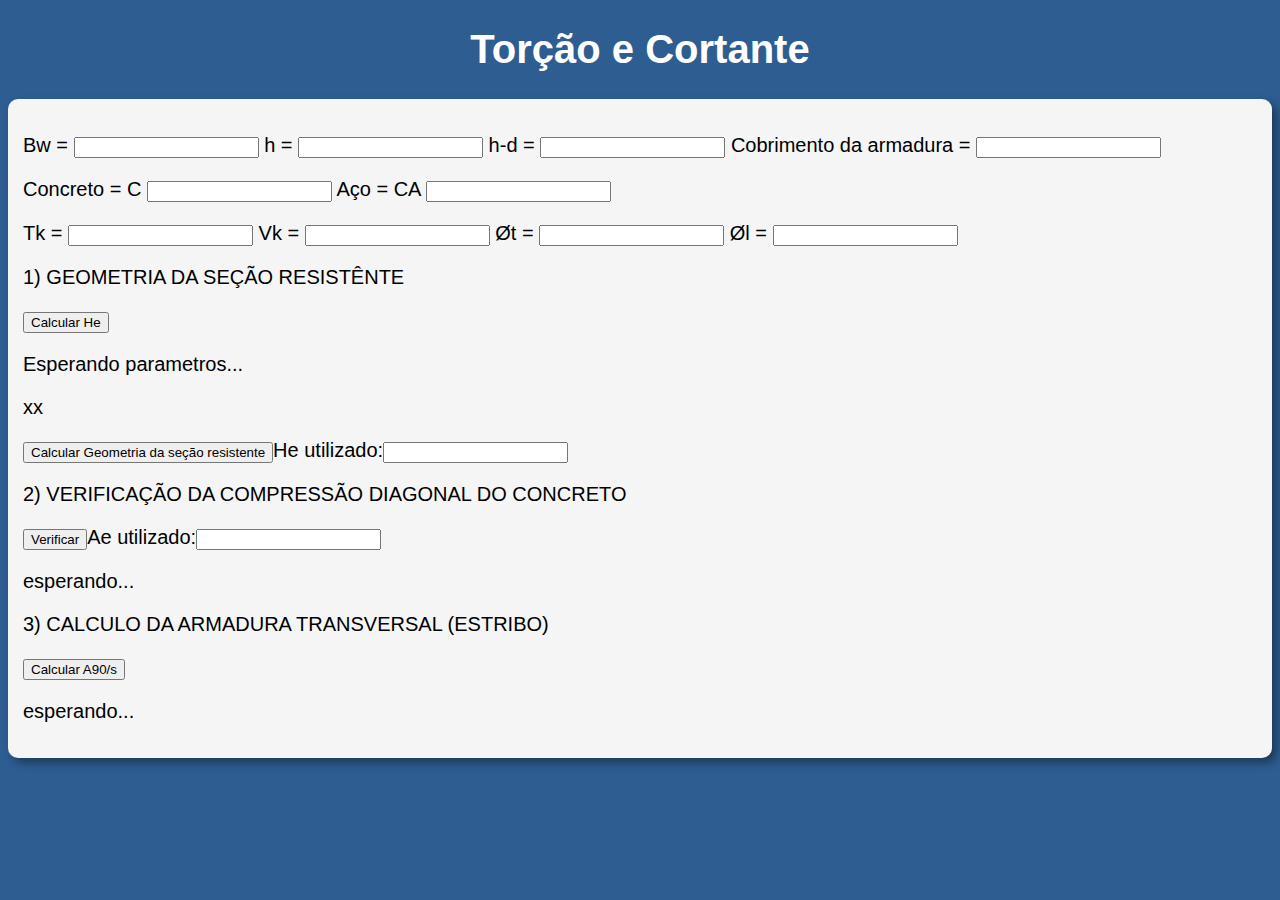
==== index.html @ 83e808dc "ajustes" ====
<!DOCTYPE html>
<html lang="pt-BR">
<head>
    <meta charset="UTF-8">
    <meta name="viewport" content="width=device-width, initial-scale=1.0">
    <title>Modelo de Calculo</title>
    <link rel="stylesheet" href="estilo.css">
    <script src="script.js"></script>
</head>
<body>
    <header>
        <h1>Torção e Cortante</h1>
    </header>
    <section>
        <div>
            <p>
                Bw = <input type="number" class="txtbw">
                h = <input type="number" class="txth">
                h-d = <input type="number" class="txthd">
                Cobrimento da armadura = <input type="number" class="txtcobrimento">
            </p>
            <p>
                Concreto = C <input type="number" class="txtc">
                Aço = CA <input type="number" class="txtca">
            </p>
            <p>
                Tk = <input type="number" class="txttk">
                Vk = <input type="number" class="txtvk">
                &Oslash;t = <input type="number" class="txtdt">
                &Oslash;l = <input type="number" class="txtdl">
            </p>
        </div>
        <div">
            <p>1) GEOMETRIA DA SEÇÃO RESISTÊNTE</p>
            <p>
                <input type="button" value="Calcular He" onclick="calcHe()">
            </p>
            <p id="reshe1">Esperando parametros...</p>
            <p id="reshe2"> xx</p>
            <p>
                <input type="button" value="Calcular Geometria da seção resistente" onclick="calcGeometria()">He utilizado:<input type="number" class="txthe">
            </p>
            <p id="resge1"> </p>
            <p id="resge2"> </p> 
        </div>
        <div>
            <p>2) VERIFICAÇÃO DA COMPRESSÃO DIAGONAL DO CONCRETO</p>
            <p>
                <input type="button" value="Verificar" onclick="verifDiagonal()">Ae utilizado:<input type="number" class="txtae">
            </p>
            <p>

            </p>
            <p id="resverif">esperando...</p>
        </div>
        <div>
            <p>3) CALCULO DA ARMADURA TRANSVERSAL (ESTRIBO)</p>
            <p>
                <input type="button" value="Calcular A90/s" onclick="calcEstribo()">
            </p>
            <p>

            </p>
            <p id="rescalcEstribo">esperando...</p>
        </div>
    </section>
    
</body>
</html>
---- estilo.css ----
body {
    background-color: rgb(46, 93, 146);
    font: normal 15pt Arial;
}

header {
    color: white;
    text-align: center;
}

section {
    background-color: whitesmoke;
    border-radius: 10px;
    padding: 15px;
    width: auto;
    margin: auto;
    box-shadow: 5px 5px 10px rgba(0, 0, 0, 0.377);
}

footer {
    color: white;
    text-align: center;
    font-style: italic;
}
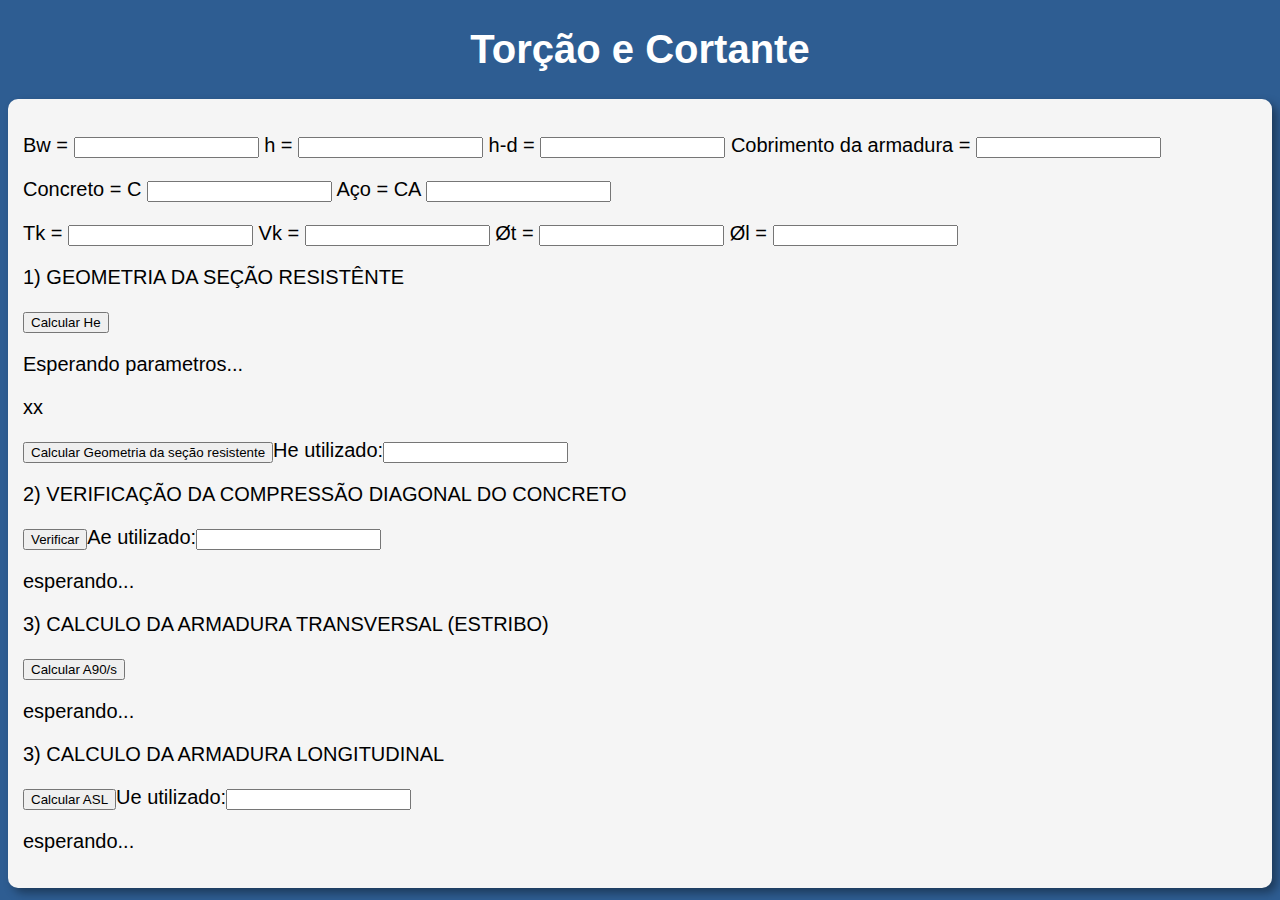
==== commit 27146c5c: "feito o calculo da armadura longitudinal" ====
--- a/index.html
+++ b/index.html
@@ -63,6 +63,16 @@
             </p>
             <p id="rescalcEstribo">esperando...</p>
         </div>
+        <div>
+            <p>3) CALCULO DA ARMADURA LONGITUDINAL</p>
+            <p>
+                <input type="button" value="Calcular ASL" onclick="calcLongitude()">Ue utilizado:<input type="number" class="txtue">
+            </p>
+            <p>
+
+            </p>
+            <p id="resCalcLong">esperando...</p>
+        </div>
     </section>
     
 </body>
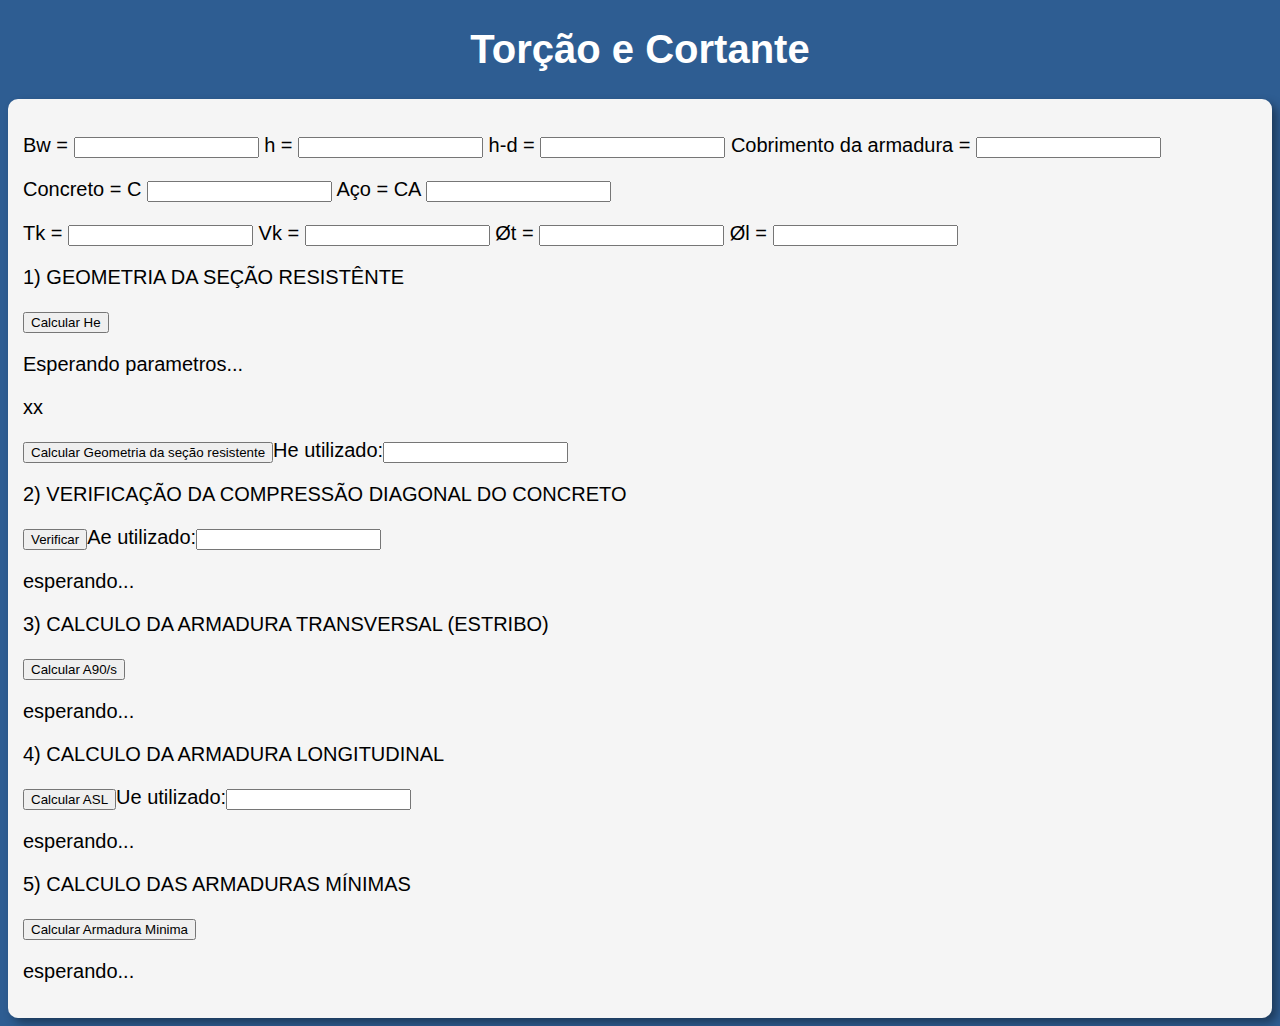
==== commit 0abd9a0f: "Adicionado o calculo da armadura minima" ====
--- a/index.html
+++ b/index.html
@@ -64,7 +64,7 @@
             <p id="rescalcEstribo">esperando...</p>
         </div>
         <div>
-            <p>3) CALCULO DA ARMADURA LONGITUDINAL</p>
+            <p>4) CALCULO DA ARMADURA LONGITUDINAL</p>
             <p>
                 <input type="button" value="Calcular ASL" onclick="calcLongitude()">Ue utilizado:<input type="number" class="txtue">
             </p>
@@ -73,6 +73,16 @@
             </p>
             <p id="resCalcLong">esperando...</p>
         </div>
+        <div>
+            <p>5) CALCULO DAS ARMADURAS MÍNIMAS</p>
+            <p>
+                <input type="button" value="Calcular Armadura Minima" onclick="calcMin()">
+            </p>
+            <p>
+
+            </p>
+            <p id="resCalcMin">esperando...</p>
+        </div>
     </section>
     
 </body>
